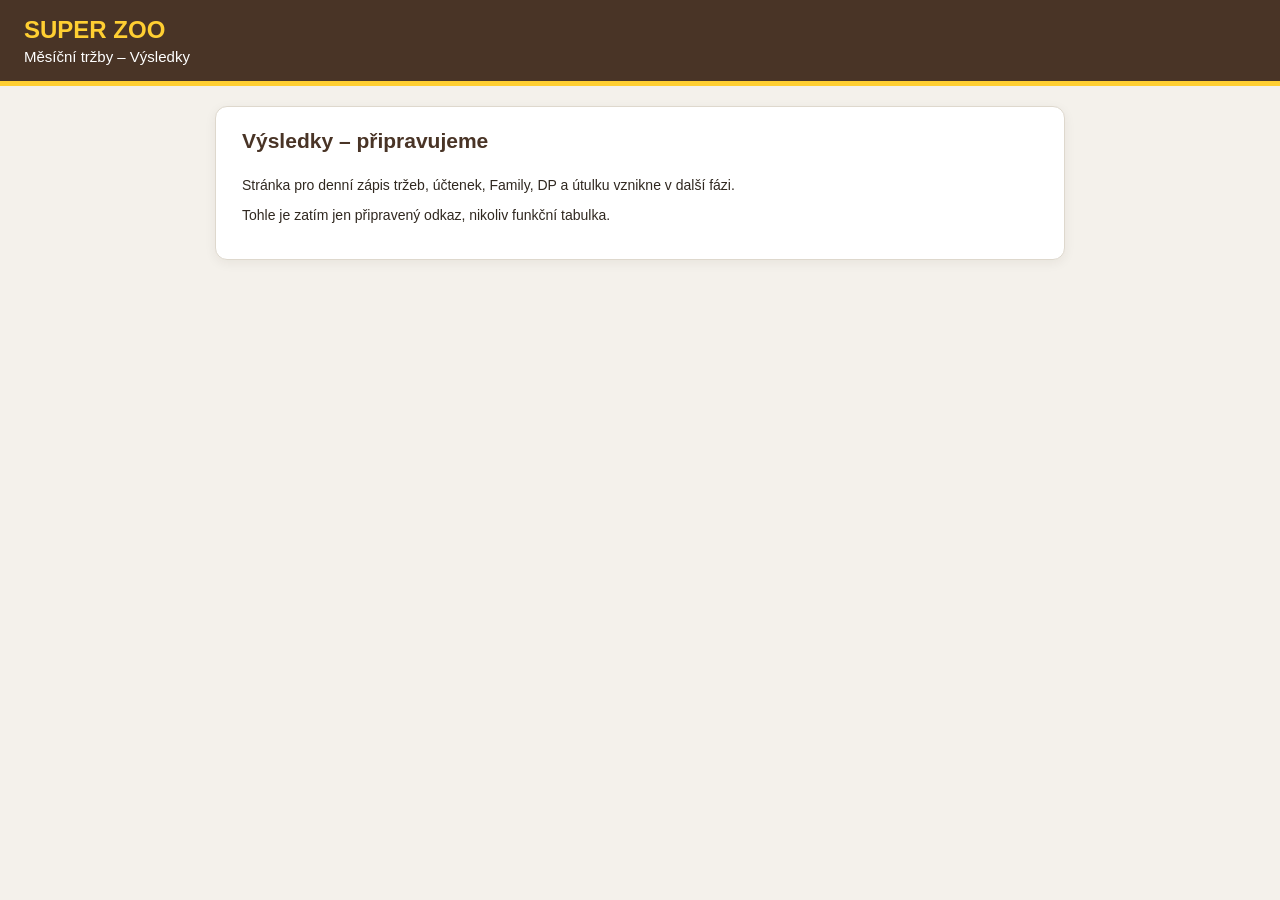
==== vysledky.html @ ee96a594 "Add files via upload" ====
<!DOCTYPE html>
<html lang="cs"><head><meta charset="UTF-8"><meta name="viewport" content="width=device-width, initial-scale=1"><meta name="robots" content="noindex, nofollow"><title>SUPER ZOO | Výsledky</title><link rel="stylesheet" href="style.css"></head><body><header><h1>SUPER ZOO</h1><p>Měsíční tržby – Výsledky</p></header><main><section class="settings-panel"><h2>Výsledky – připravujeme</h2><p>Stránka pro denní zápis tržeb, účtenek, Family, DP a útulku vznikne v další fázi.</p><p>Tohle je zatím jen připravený odkaz, nikoliv funkční tabulka.</p></section></main></body></html>
---- style.css ----
:root{--brown:#493426;--brown-dark:#302117;--yellow:#ffcf32;--cream:#fff9ed;--background:#f4f1eb;--border:#ded8cd;--text:#302820;--green:#27864b;--red:#c63b3b}
*{box-sizing:border-box}body{margin:0;background:var(--background);color:var(--text);font:14px Arial,Helvetica,sans-serif}header{background:var(--brown);color:white;padding:16px 24px;border-bottom:5px solid var(--yellow)}header h1{margin:0;color:var(--yellow);font-size:24px;font-weight:800}header p{margin:4px 0 0;font-size:15px}main{max-width:1500px;margin:0 auto;padding:20px}button,input,select{font:inherit}button{cursor:pointer}input,select{border:1px solid var(--border);border-radius:6px;padding:8px 10px;background:white;min-width:0}button:focus-visible,input:focus-visible,select:focus-visible,summary:focus-visible{outline:3px solid var(--yellow);outline-offset:2px}
.settings-panel{max-width:850px;margin:0 auto;padding:22px 26px;background:#fff;border:1px solid var(--border);border-radius:12px;box-shadow:0 3px 12px #30211710}.settings-panel h2{margin:0 0 24px;color:var(--brown);font-size:21px}.settings-panel h3{color:var(--brown);font-size:16px;margin:18px 0 12px}.settings-panel hr{border:0;border-top:1px solid var(--border);margin:22px 0}.settings-grid{display:grid;grid-template-columns:repeat(3,minmax(0,1fr));gap:14px;margin-bottom:18px}.settings-grid.two-col{grid-template-columns:repeat(2,minmax(0,1fr));max-width:570px}.settings-grid.campaign-grid{grid-template-columns:2fr 1fr .8fr}.field{display:flex;flex-direction:column;gap:7px;font-weight:700}.field input,.field select{width:100%;height:37px}.money-input{text-align:center;font-weight:600;font-variant-numeric:tabular-nums}.store-actions{display:flex;gap:12px;align-items:center;flex-wrap:wrap}.hint{font-size:12px;color:#71675c;line-height:1.5}.info-line{background:var(--cream);padding:12px;border-radius:8px}.button{border-radius:7px;padding:9px 13px;font-weight:700;min-height:37px}.button.primary{background:var(--yellow);color:var(--brown-dark);border:1px solid #e5b91f}.button.primary:hover{background:#f2bd16}.button.secondary{background:#fff;color:var(--brown);border:1px solid #b9aa9a}.button.secondary:hover{background:var(--cream)}.settings-actions{display:flex;gap:10px;flex-wrap:wrap;margin-top:24px}.status{font-weight:700;margin:12px 0}.status.saved{color:var(--green)}.status.unsaved{color:#9a5a10}.storage-warning{font-size:12px;color:#8d4e22;background:#fff5e5;border:1px solid #ead4ac;border-radius:7px;padding:10px}
.calendar-section,.rotation-section{margin-top:14px;padding:12px 15px;border:1px solid var(--border);border-radius:8px;background:var(--cream)}.calendar-section summary,.rotation-section summary{cursor:pointer;font-weight:700;color:var(--brown);user-select:none}#closedDaysSummary{margin-left:5px;font-weight:400;color:#777}#closedDaysCalendar{max-width:315px;margin:10px auto}.calendar-grid{display:grid;grid-template-columns:repeat(7,minmax(0,1fr));gap:4px}.calendar-heading{text-align:center;font-weight:700;padding:4px 0;font-size:12px}.calendar-empty{min-height:32px}.calendar-day{position:relative;display:flex;justify-content:center;align-items:center;height:32px;min-width:0;border:1px solid var(--border);border-radius:5px;background:white;color:var(--text);font-size:12px;font-weight:700}.calendar-day.weekend{background:#ece9e3}.calendar-day.holiday{border-color:#d9aa46}.calendar-day:hover{background:#fff0bd;border-color:var(--brown)}.holiday-symbol{position:absolute;right:2px;top:1px;font-size:9px;line-height:1;color:#b57a16}.calendar-day.closed,.calendar-day.closed:hover{background:#c94b4b;color:white;border-color:#b13737}.calendar-day.closed .holiday-symbol{color:white}
.shift-colors{display:grid;grid-template-columns:1fr 1fr;gap:20px}.color-block{min-width:0}.color-options{display:grid;grid-template-columns:repeat(6,minmax(0,1fr));gap:5px;margin-top:10px}.color-choice{display:flex;flex-direction:column;align-items:center;gap:5px;cursor:pointer;min-width:0}.color-choice input{position:absolute;opacity:0;width:1px;height:1px}.color-swatch{background:var(--swatch);width:100%;height:31px;border:2px solid transparent;border-radius:6px}.color-choice input:checked+.color-swatch{border-color:var(--brown);outline:2px solid var(--yellow);outline-offset:1px}.color-choice input:focus-visible+.color-swatch{outline:3px solid var(--brown)}.color-choice small{font-size:10px;color:#5c5045;text-align:center;overflow-wrap:anywhere}.employee-row{display:grid;grid-template-columns:2fr 1fr auto;gap:10px;align-items:end;margin:10px 0}.remove-employee{white-space:nowrap}.rotation-start{max-width:350px;margin:12px 0}.rotation-grid{display:grid;grid-template-columns:repeat(7,minmax(0,1fr));gap:6px}.rotation-day{min-width:0;border:1px solid var(--border);background:#fff;border-radius:5px;padding:5px}.rotation-day span{display:block;font-size:11px;font-weight:700;margin-bottom:4px}.rotation-day select{width:100%;padding:4px 1px;font-size:11px;min-width:0}
@media(max-width:700px){header{padding:12px 16px}main{padding:12px}.settings-panel{padding:16px}.settings-grid,.settings-grid.two-col,.settings-grid.campaign-grid{grid-template-columns:1fr 1fr;max-width:none}.settings-grid.period-grid{grid-template-columns:1fr 1fr 1fr}.shift-colors{grid-template-columns:1fr}.rotation-grid{grid-template-columns:repeat(4,minmax(0,1fr))}}
@media(max-width:500px){.settings-grid,.settings-grid.two-col,.settings-grid.campaign-grid,.settings-grid.period-grid{grid-template-columns:1fr}.employee-row{grid-template-columns:1fr 1fr}.employee-row .remove-employee{grid-column:span 2}.color-options{gap:4px}.rotation-grid{grid-template-columns:repeat(3,minmax(0,1fr))}}
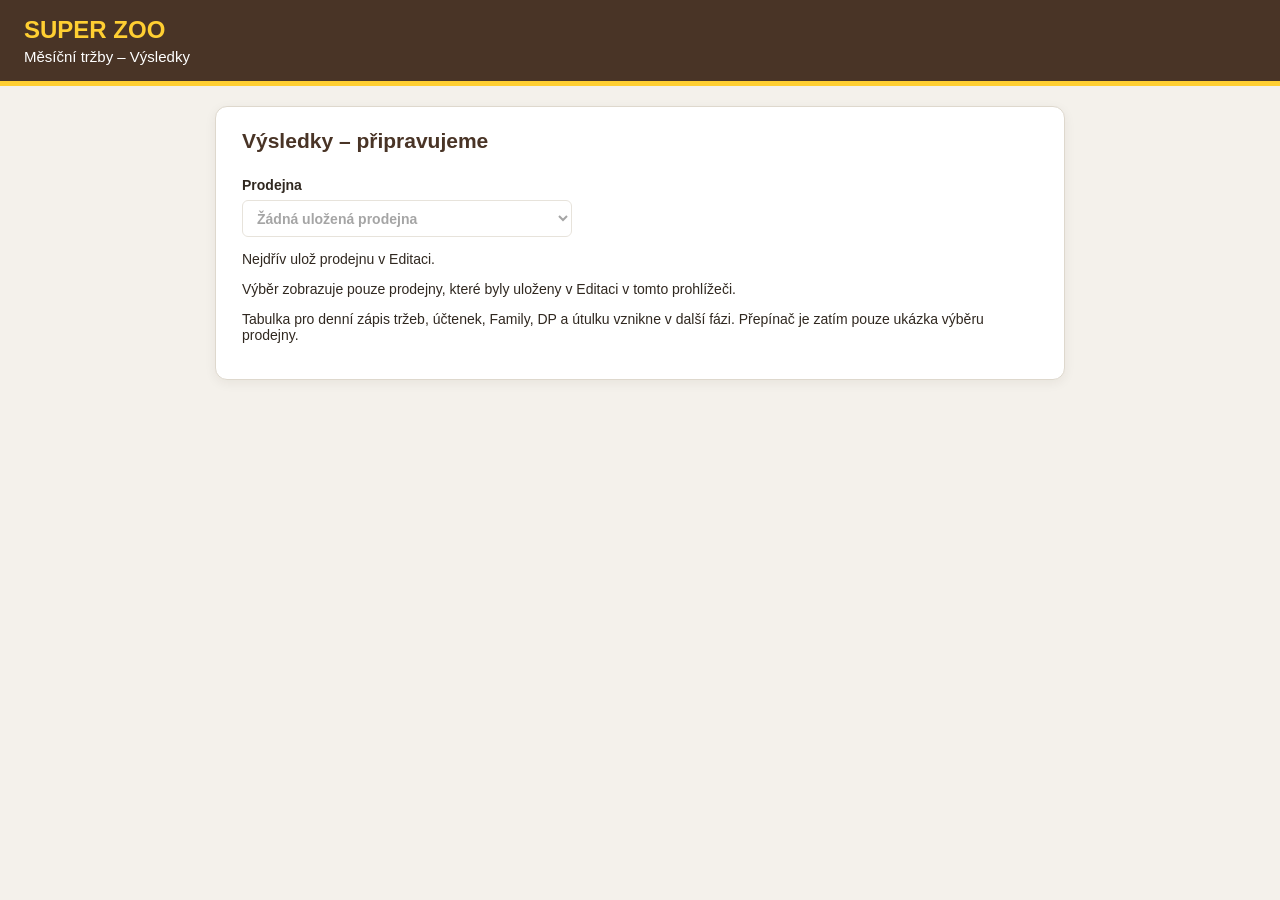
==== commit c4fa6937: "Add files via upload" ====
--- a/vysledky.html
+++ b/vysledky.html
@@ -1,2 +1,2 @@
 <!DOCTYPE html>
-<html lang="cs"><head><meta charset="UTF-8"><meta name="viewport" content="width=device-width, initial-scale=1"><meta name="robots" content="noindex, nofollow"><title>SUPER ZOO | Výsledky</title><link rel="stylesheet" href="style.css"></head><body><header><h1>SUPER ZOO</h1><p>Měsíční tržby – Výsledky</p></header><main><section class="settings-panel"><h2>Výsledky – připravujeme</h2><p>Stránka pro denní zápis tržeb, účtenek, Family, DP a útulku vznikne v další fázi.</p><p>Tohle je zatím jen připravený odkaz, nikoliv funkční tabulka.</p></section></main></body></html>
+<html lang="cs"><head><meta charset="UTF-8"><meta name="viewport" content="width=device-width, initial-scale=1"><meta name="robots" content="noindex, nofollow"><title>SUPER ZOO | Výsledky</title><link rel="stylesheet" href="style.css"></head><body><header><h1>SUPER ZOO</h1><p>Měsíční tržby – Výsledky</p></header><main><section class="settings-panel"><h2>Výsledky – připravujeme</h2><label class="field" style="max-width:330px"><span>Prodejna</span><select id="resultsStore"></select></label><p id="resultsStoreLabel"></p><p>Výběr zobrazuje pouze prodejny, které byly uloženy v Editaci v tomto prohlížeči.</p><p>Tabulka pro denní zápis tržeb, účtenek, Family, DP a útulku vznikne v další fázi. Přepínač je zatím pouze ukázka výběru prodejny.</p></section></main><script type="module" src="results.js"></script></body></html>
--- a/style.css
+++ b/style.css
@@ -5,3 +5,5 @@
 .shift-colors{display:grid;grid-template-columns:1fr 1fr;gap:20px}.color-block{min-width:0}.color-options{display:grid;grid-template-columns:repeat(6,minmax(0,1fr));gap:5px;margin-top:10px}.color-choice{display:flex;flex-direction:column;align-items:center;gap:5px;cursor:pointer;min-width:0}.color-choice input{position:absolute;opacity:0;width:1px;height:1px}.color-swatch{background:var(--swatch);width:100%;height:31px;border:2px solid transparent;border-radius:6px}.color-choice input:checked+.color-swatch{border-color:var(--brown);outline:2px solid var(--yellow);outline-offset:1px}.color-choice input:focus-visible+.color-swatch{outline:3px solid var(--brown)}.color-choice small{font-size:10px;color:#5c5045;text-align:center;overflow-wrap:anywhere}.employee-row{display:grid;grid-template-columns:2fr 1fr auto;gap:10px;align-items:end;margin:10px 0}.remove-employee{white-space:nowrap}.rotation-start{max-width:350px;margin:12px 0}.rotation-grid{display:grid;grid-template-columns:repeat(7,minmax(0,1fr));gap:6px}.rotation-day{min-width:0;border:1px solid var(--border);background:#fff;border-radius:5px;padding:5px}.rotation-day span{display:block;font-size:11px;font-weight:700;margin-bottom:4px}.rotation-day select{width:100%;padding:4px 1px;font-size:11px;min-width:0}
 @media(max-width:700px){header{padding:12px 16px}main{padding:12px}.settings-panel{padding:16px}.settings-grid,.settings-grid.two-col,.settings-grid.campaign-grid{grid-template-columns:1fr 1fr;max-width:none}.settings-grid.period-grid{grid-template-columns:1fr 1fr 1fr}.shift-colors{grid-template-columns:1fr}.rotation-grid{grid-template-columns:repeat(4,minmax(0,1fr))}}
 @media(max-width:500px){.settings-grid,.settings-grid.two-col,.settings-grid.campaign-grid,.settings-grid.period-grid{grid-template-columns:1fr}.employee-row{grid-template-columns:1fr 1fr}.employee-row .remove-employee{grid-column:span 2}.color-options{gap:4px}.rotation-grid{grid-template-columns:repeat(3,minmax(0,1fr))}}
+
+.section-note{font-size:12px;font-weight:400;color:#71675c}.rotation-calendar{max-width:315px;margin:10px auto}.rotation-date{cursor:default;border-color:#c9c0b3;color:#302820}.rotation-date:hover{border-color:#c9c0b3}
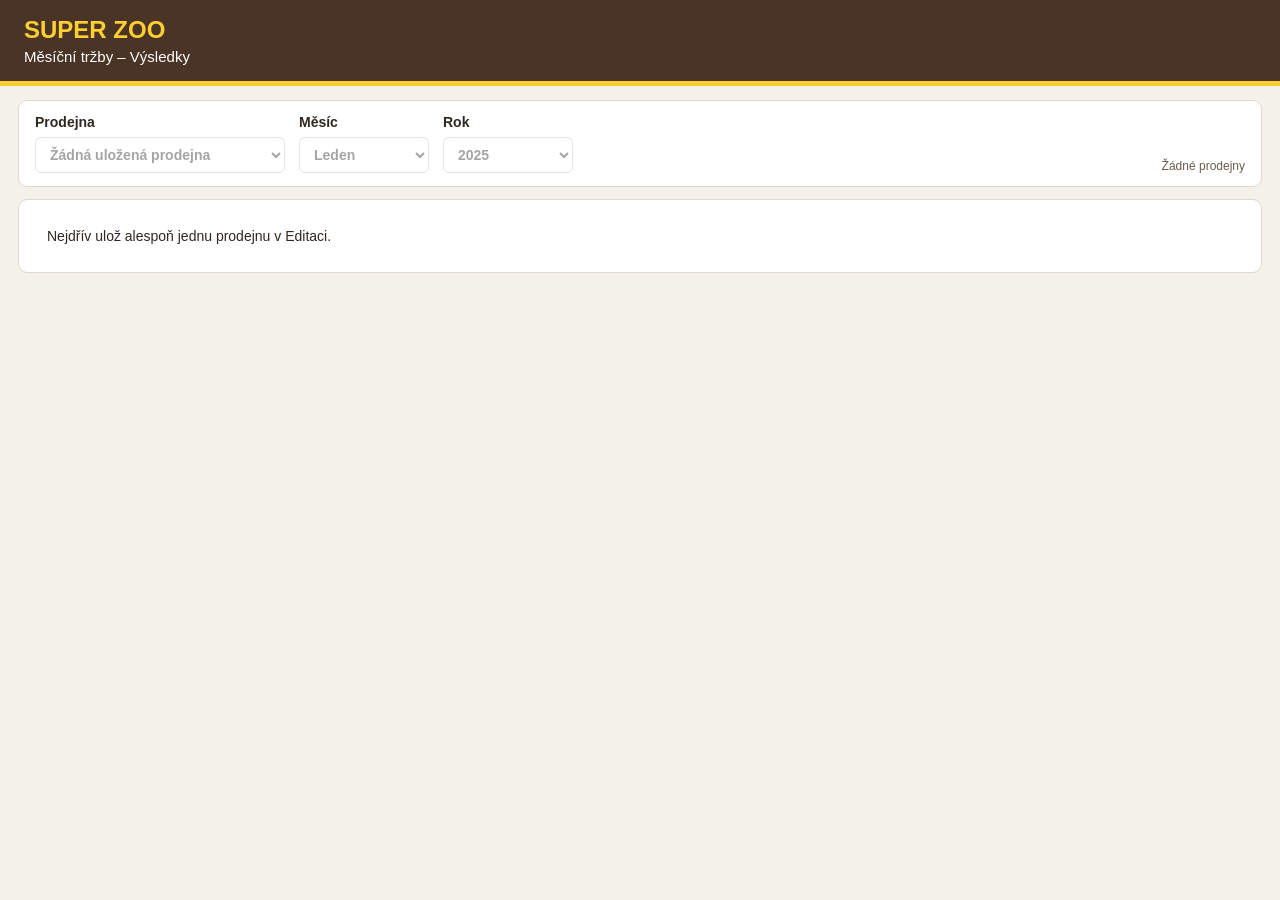
==== commit 176dacfc: "Add files via upload" ====
--- a/vysledky.html
+++ b/vysledky.html
@@ -1,2 +1 @@
-<!DOCTYPE html>
-<html lang="cs"><head><meta charset="UTF-8"><meta name="viewport" content="width=device-width, initial-scale=1"><meta name="robots" content="noindex, nofollow"><title>SUPER ZOO | Výsledky</title><link rel="stylesheet" href="style.css"></head><body><header><h1>SUPER ZOO</h1><p>Měsíční tržby – Výsledky</p></header><main><section class="settings-panel"><h2>Výsledky – připravujeme</h2><label class="field" style="max-width:330px"><span>Prodejna</span><select id="resultsStore"></select></label><p id="resultsStoreLabel"></p><p>Výběr zobrazuje pouze prodejny, které byly uloženy v Editaci v tomto prohlížeči.</p><p>Tabulka pro denní zápis tržeb, účtenek, Family, DP a útulku vznikne v další fázi. Přepínač je zatím pouze ukázka výběru prodejny.</p></section></main><script type="module" src="results.js"></script></body></html>
+<!DOCTYPE html><html lang="cs"><head><meta charset="UTF-8"><meta name="viewport" content="width=device-width, initial-scale=1"><meta name="robots" content="noindex,nofollow"><title>SUPER ZOO | Výsledky</title><link rel="stylesheet" href="style.css"></head><body><header><h1>SUPER ZOO</h1><p>Měsíční tržby – Výsledky</p></header><main class="results-main"><div class="results-toolbar"><label class="field">Prodejna<select id="resultsStore"></select></label><label class="field">Měsíc<select id="resultsMonth"></select></label><label class="field">Rok<select id="resultsYear"></select></label><span id="resultsStatus" role="status"></span></div><div id="resultsContent"></div></main><button id="scrollLeft" class="back-left" title="Zpět na začátek tabulky" aria-label="Posunout tabulku na začátek">←</button><script type="module" src="results.js"></script></body></html>
--- a/style.css
+++ b/style.css
@@ -7,3 +7,6 @@
 @media(max-width:500px){.settings-grid,.settings-grid.two-col,.settings-grid.campaign-grid,.settings-grid.period-grid{grid-template-columns:1fr}.employee-row{grid-template-columns:1fr 1fr}.employee-row .remove-employee{grid-column:span 2}.color-options{gap:4px}.rotation-grid{grid-template-columns:repeat(3,minmax(0,1fr))}}
 
 .section-note{font-size:12px;font-weight:400;color:#71675c}.rotation-calendar{max-width:315px;margin:10px auto}.rotation-date{cursor:default;border-color:#c9c0b3;color:#302820}.rotation-date:hover{border-color:#c9c0b3}
+/* Výsledky: stejná vodorovná tabulka na všech zařízeních */
+.results-main{max-width:none;padding:14px 18px}.results-toolbar{display:flex;align-items:end;gap:14px;flex-wrap:wrap;margin-bottom:12px;background:#fff;padding:13px 16px;border:1px solid var(--border);border-radius:9px}.results-toolbar .field{min-width:130px}.results-toolbar .field:first-child{min-width:250px}.results-toolbar select{height:36px}.results-toolbar #resultsStatus{margin-left:auto;color:#6b5d4f;font-size:12px}.table-scroll{overflow:auto;max-height:calc(100vh - 180px);border:1px solid #c8bcae;border-radius:8px;background:white;scrollbar-color:#c7b28d #f6f0e6}.results-table{border-collapse:separate;border-spacing:0;table-layout:fixed;width:max-content;min-width:100%;font-size:12px;font-variant-numeric:tabular-nums}.results-table th,.results-table td{border-right:1px solid #e2dbd2;border-bottom:1px solid #e2dbd2;white-space:nowrap;padding:4px 5px;text-align:center;height:34px;min-width:79px}.results-table thead th{background:#f6edda;color:#493426;font-weight:700;position:sticky;z-index:4}.results-table thead tr:first-child th{top:0;height:37px;background:#493426;color:#fff;font-size:13px;border-color:#725c47}.results-table thead tr:nth-child(2) th{top:37px;height:34px;background:#ffe4a0}.results-table th.date-head,.results-table td.date-cell{position:sticky;left:0;z-index:3;min-width:95px;width:95px;border-right:2px solid #a98d6a}.results-table thead th.date-head{z-index:6;background:#493426!important;color:white!important}.results-table td.date-cell{background:#fff;font-weight:700}.results-table tr.weekend td.sales-cell,.results-table tr.weekend td.date-cell{background:#eeeae5}.results-table tr.closed td.date-cell{background:#f6d4d4;color:#a02424}.results-table .section-start{border-left:3px solid #b49a70}.results-table .group-family{background:#e7f2e7!important;color:#254a2a!important}.results-table .group-dp{background:#d9eedb!important;color:#254a2a!important}.results-table .group-own{background:#fff0c6!important;color:#5d4618!important}.results-table .group-shelter{background:#e7ddcf!important;color:#4c3927!important}.results-table input.daily-input{width:100%;min-width:0;max-width:95px;text-align:center;border:1px solid transparent;background:transparent;padding:5px 1px;border-radius:3px;font-size:12px;color:#29231f}.results-table input.daily-input:focus{border-color:#8c714d;background:white;outline:2px solid #ffe19a}.results-table td.editable:hover{background:#fff6dd}.results-table td.plan-value{background:#fff9e9}.results-table .summary td{background:#f7ebd2;font-weight:700;border-top:2px solid #aa8c64}.results-table .summary td.date-cell{background:#f7ebd2}.results-table .prior td{background:#f9f4e8;font-weight:700}.results-table .prior td.date-cell{background:#f9f4e8}.results-table .negative{color:#c52d32!important}.results-table .positive{color:#23804b!important}.results-table .correction{font-weight:700;font-style:italic}.results-table .change-flag{font-size:11px;color:#b95e00}.results-table .small-value{font-size:11px}.results-table .shift-dot{display:inline-block;width:9px;height:9px;border-radius:3px;margin-right:5px;vertical-align:middle}.results-note{font-size:12px;color:#79695b;margin:10px 3px}.back-left{position:fixed;bottom:20px;right:22px;width:49px;height:49px;border:0;border-radius:50%;background:#493426;color:#ffcf32;font-size:27px;box-shadow:0 4px 14px #0003;z-index:20;display:none}.back-left.visible{display:block}.result-charts{display:flex;gap:18px;flex-wrap:wrap;margin:18px 0}.result-chart{background:white;border:1px solid var(--border);border-radius:10px;padding:14px 17px;min-width:270px;flex:1}.result-chart h3{margin:0 0 12px;color:var(--brown);font-size:14px}.bar-pair{display:flex;align-items:end;gap:2px;height:110px;overflow:hidden}.bar-pair .plan-bar{background:linear-gradient(#f9dc80,#c59b3a);width:13px;border-radius:3px 3px 0 0}.bar-pair .actual-bar{width:13px;border-radius:3px 3px 0 0}.chart-day{flex:1;min-width:17px;display:flex;flex-direction:column;align-items:center;gap:4px}.chart-day-bars{height:90px;display:flex;align-items:end;gap:1px}.chart-day small{font-size:9px;color:#736659}.chart-legend{font-size:11px;color:#776c5f;margin-top:9px}.shift-stats{display:flex;gap:12px;flex-wrap:wrap;margin-top:14px}.shift-stat{border:1px solid #dcd1c2;border-radius:7px;padding:9px 14px;background:#fff}.shift-stat strong{display:block;margin-bottom:4px}.shift-stat span{font-size:12px}.empty-results{background:#fff;padding:28px;border:1px solid var(--border);border-radius:9px}.section-end{border-right:3px solid #b49a70!important}
+@media(max-width:700px){.results-main{padding:8px}.results-toolbar{gap:8px;padding:10px}.results-toolbar .field:first-child{min-width:190px}.results-table th,.results-table td{min-width:76px}.table-scroll{max-height:calc(100vh - 205px)}}
